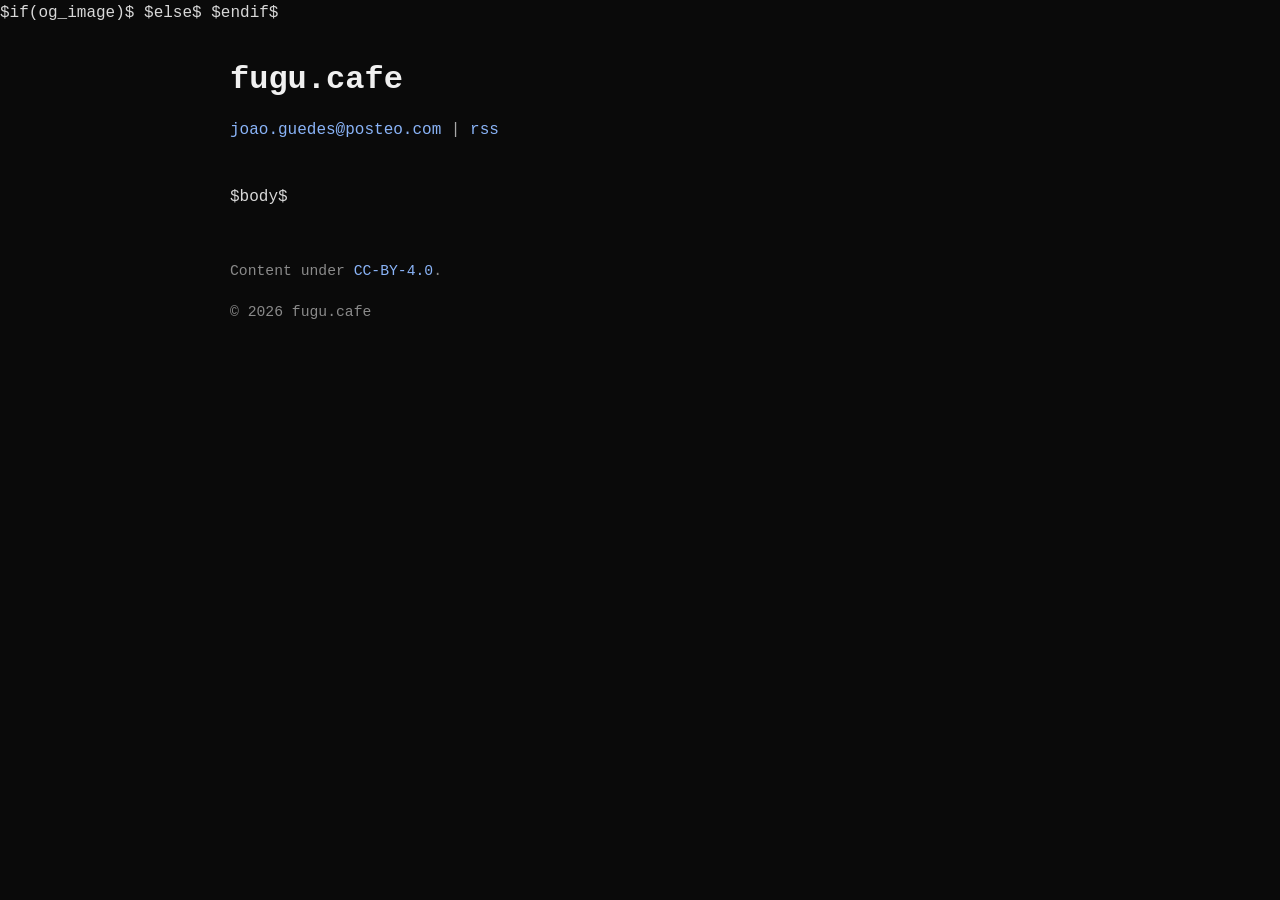
==== templates/default.html @ e82d304a "init" ====
<!DOCTYPE html>
<html lang="en">
<head>
<meta charset="UTF-8">
<meta name="viewport" content="width=device-width, initial-scale=1.0">
<title>$title$ - fugu.cafe</title>
<meta name="description" content="$description$">
<meta property="og:title" content="$title$">
<meta property="og:description" content="$description$">
<meta property="og:type" content="website">
<meta property="og:url" content="$root$$url$">
$if(og_image)$
<meta property="og:image" content="$root$$og_image$">
<meta name="twitter:card" content="summary_large_image">
<meta name="twitter:image" content="$root$$og_image$">
$else$
<meta name="twitter:card" content="summary">
$endif$
<meta name="twitter:title" content="$title$">
<meta name="twitter:description" content="$description$">
<link rel="stylesheet" href="/css/style.css">
<link rel="alternate" type="application/rss+xml" title="RSS" href="/rss.xml">
</head>
<body>
<header><h1><a href="/">fugu.cafe</a></h1></header>
<address>
<a href="mailto:joao.guedes@posteo.com">joao.guedes@posteo.com</a> |
<a href="/rss.xml">rss</a>
</address>
<main>
$body$
</main>
<footer>
<p>Content under <a href="https://creativecommons.org/licenses/by/4.0/legalcode" rel="license noopener noreferrer" target="_blank">CC-BY-4.0</a>.</p>
<p>&copy; 2026 fugu.cafe</p>
</footer>
</body>
</html>
---- css/style.css ----
/* === Reset básico === */
* {
    box-sizing: border-box;
}

html {
    font-size: 16px;
}

body {
    margin: 0;
    padding: 0;
    background: #0a0a0a;
    color: #d8d8d8;
    font-family: "Fira Code", "Courier New", Courier, monospace;
    line-height: 1.7;
}

/* === Estrutura === */
header,
main,
footer,
address {
    width: 100%;
}

main,
footer,
address,
header h1 {
    max-width: 860px;
    margin: 0 auto;
    padding-left: 20px;
    padding-right: 20px;
}

/* === Header === */
header {
    padding-top: 2rem;
}

header h1 {
    margin-top: 0;
    margin-bottom: 1rem;
    padding-top: 0;
    padding-bottom: 0;
    font-size: 2rem;
    font-weight: 600;
    text-align: left;
    color: #f0f0f0;
}

header h1 a {
    color: inherit;
    text-decoration: none;
}

/* === Bloco de links / contato === */
address {
    margin-bottom: 2rem;
    font-style: normal;
    color: #a8a8a8;
    text-align: left;
}

/* === Conteúdo === */
main {
    padding-top: 0.5rem;
    padding-bottom: 2rem;
}

article {
    margin: 0 auto 2rem;
    max-width: 860px;
}

section {
    margin-bottom: 2rem;
}

/* === Tipografia === */
h1,
h2,
h3,
h4,
h5,
h6 {
    color: #f2f2f2;
    line-height: 1.3;
    font-weight: 600;
}

h2 {
    margin-top: 2rem;
    margin-bottom: 0.8rem;
    font-size: 1.3rem;
}

h3 {
    margin-top: 1.6rem;
    margin-bottom: 0.7rem;
    font-size: 1.1rem;
}

p {
    margin-top: 0;
    margin-bottom: 1rem;
}

time {
    display: inline-block;
    color: #8f8f8f;
    font-size: 0.95rem;
    margin-top: 0.2rem;
}

/* === Links === */
a {
    color: #8ab4f8;
    text-decoration: none;
}

a:hover,
a:focus {
    text-decoration: underline;
}

/* === Lista de artigos === */
ul,
ol {
    margin: 0 0 1rem 1.5rem;
    padding: 0;
}

section > ul {
    list-style: none;
    margin-left: 0;
}

section > ul > li {
    margin-bottom: 1.5rem;
    padding-bottom: 1rem;
    border-bottom: 1px solid #1a1a1a;
}

section > ul > li:last-child {
    border-bottom: none;
}

/* === Imagens === */
main img {
    display: block;
    max-width: 100%;
    height: auto;
    margin: 1.5rem auto;
    border: 1px solid #2a2a2a;
}

/* === Código inline === */
code {
    font-family: "Fira Code", "Courier New", Courier, monospace;
    font-size: 0.95em;
}

p code,
li code,
td code,
blockquote code {
    background: #111111;
    color: #f0f0f0;
    padding: 0.08em 0.3em;
    border-radius: 2px;
    white-space: break-spaces;
}

/* === Blocos de código === */
pre {
    margin: 1.25rem 0;
    padding: 1rem;
    overflow-x: auto;
    background: #111111;
    border: 1px solid #1f1f1f;
    border-radius: 4px;
    line-height: 1.5;
}

pre code {
    display: block;
    padding: 0;
    background: transparent;
    border: 0;
    white-space: pre;
}

/* === Highlight do Pandoc === */
code span.kw { color: #ffb86c; }
code span.dt { color: #bd93f9; }
code span.st { color: #a5d6a7; }
code span.fu { color: #ffd54f; }
code span.ot { color: #d8d8d8; }
code span.co { color: #7f848e; font-style: italic; }
code span.nb { color: #81d4fa; }
code span.pp { color: #f0c674; }

/* === Blockquote === */
blockquote {
    margin: 1.25rem 0;
    padding: 0.75rem 1rem;
    border-left: 3px solid #2f2f2f;
    color: #bdbdbd;
    background: #0f0f0f;
}

/* === Tabelas === */
table {
    width: 100%;
    border-collapse: collapse;
    margin: 1.5rem 0;
}

th,
td {
    padding: 0.65rem;
    border: 1px solid #1f1f1f;
    text-align: left;
}

th {
    color: #f0f0f0;
    background: #101010;
}

/* === Rodapé === */
footer {
    padding-top: 1rem;
    padding-bottom: 2rem;
    color: #8a8a8a;
    font-size: 0.92rem;
    text-align: left;
}

/* === Responsividade === */
@media (max-width: 640px) {
    html {
        font-size: 15px;
    }

    header h1 {
        font-size: 1.6rem;
    }

    main,
    footer,
    address,
    header h1 {
        padding-left: 16px;
        padding-right: 16px;
    }
}
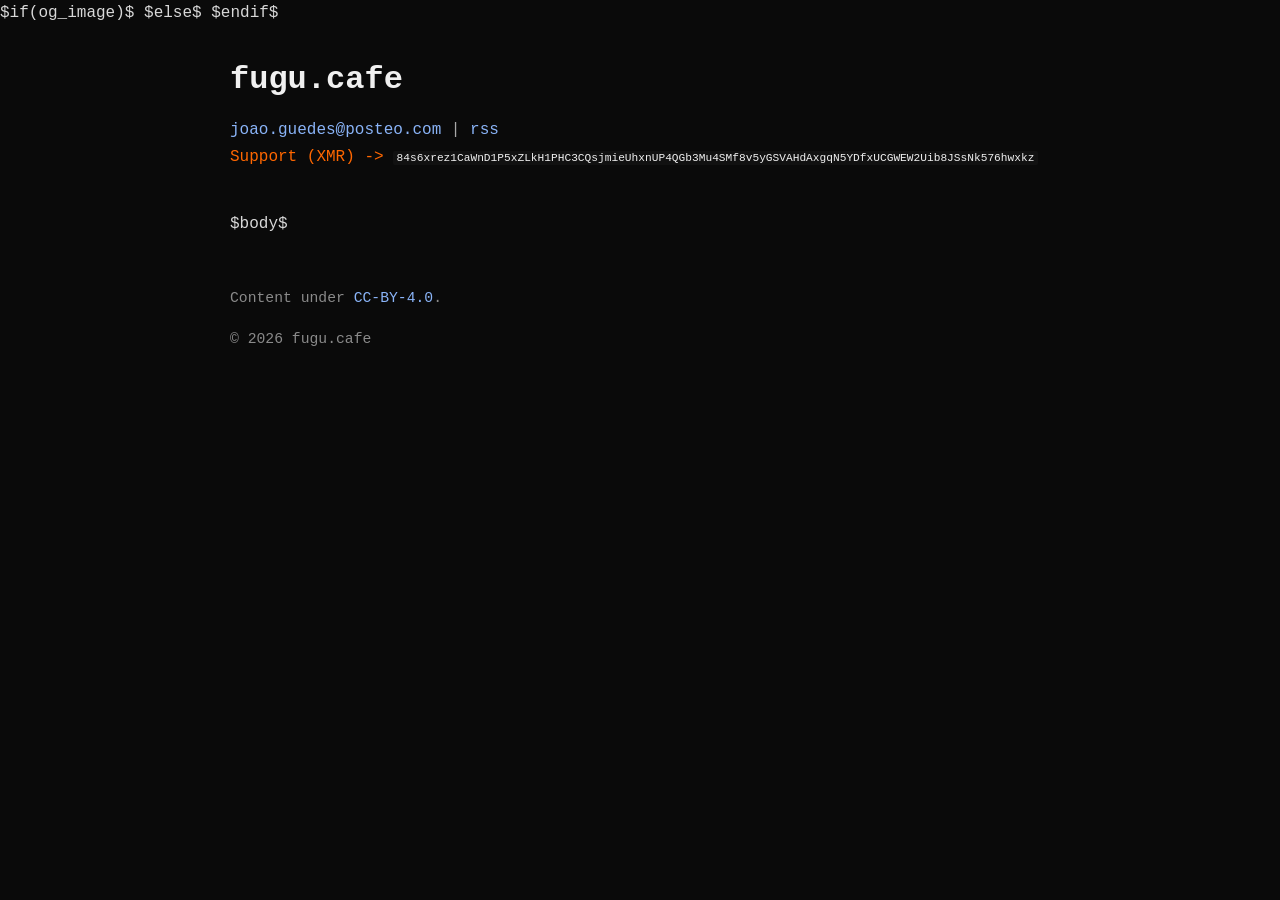
==== commit aeb33837: "added xmr wallet" ====
--- a/templates/default.html
+++ b/templates/default.html
@@ -26,6 +26,12 @@
 <address>
 <a href="mailto:joao.guedes@posteo.com">joao.guedes@posteo.com</a> |
 <a href="/rss.xml">rss</a>
+<p class="wallet">
+Support (XMR) ->
+<code>
+84s6xrez1CaWnD1P5xZLkH1PHC3CQsjmieUhxnUP4QGb3Mu4SMf8v5yGSVAHdAxgqN5YDfxUCGWEW2Uib8JSsNk576hwxkz
+</code>
+</p>
 </address>
 <main>
 $body$
--- a/css/style.css
+++ b/css/style.css
@@ -257,3 +257,13 @@
         padding-right: 16px;
     }
 }
+
+.wallet {
+    color:#ff6700;
+}
+
+.wallet code {
+    display: inline;
+    white-space: normal;
+    font-size: 0.7rem;
+}
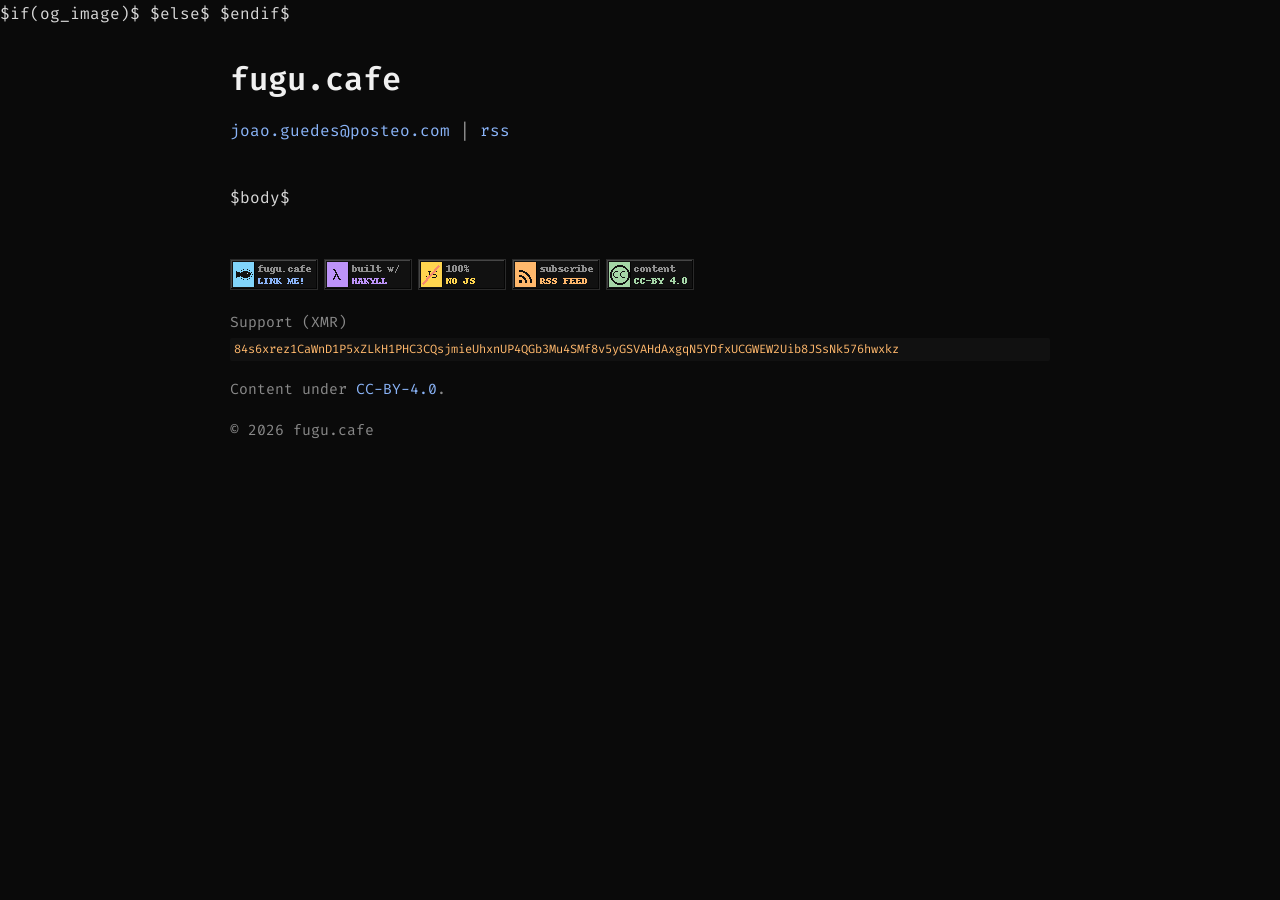
==== commit 614f9dfb: "upd: self-hosted fira code, 88x31 badges footer, wallet to footer, article title indent" ====
--- a/templates/default.html
+++ b/templates/default.html
@@ -26,17 +26,22 @@
 <address>
 <a href="mailto:joao.guedes@posteo.com">joao.guedes@posteo.com</a> |
 <a href="/rss.xml">rss</a>
-<p class="wallet">
-Support (XMR) ->
-<code>
-84s6xrez1CaWnD1P5xZLkH1PHC3CQsjmieUhxnUP4QGb3Mu4SMf8v5yGSVAHdAxgqN5YDfxUCGWEW2Uib8JSsNk576hwxkz
-</code>
-</p>
 </address>
 <main>
 $body$
 </main>
 <footer>
+<div class="badges">
+<a href="/"><picture><source srcset="/images/badges/fugu-cafe.png" media="(prefers-reduced-motion: reduce)"><img src="/images/badges/fugu-cafe.gif" alt="fugu.cafe, link me" width="88" height="31" loading="lazy"></picture></a>
+<a href="https://jaspervdj.be/hakyll/" rel="noopener noreferrer" target="_blank"><img src="/images/badges/hakyll.png" alt="built with Hakyll" width="88" height="31" loading="lazy"></a>
+<span><img src="/images/badges/no-js.png" alt="100% no JavaScript" width="88" height="31" loading="lazy"></span>
+<a href="/rss.xml"><img src="/images/badges/rss.png" alt="RSS feed" width="88" height="31" loading="lazy"></a>
+<a href="https://creativecommons.org/licenses/by/4.0/legalcode" rel="license noopener noreferrer" target="_blank"><img src="/images/badges/cc-by.png" alt="content under CC-BY 4.0" width="88" height="31" loading="lazy"></a>
+</div>
+<p class="wallet">
+Support (XMR)
+<code>84s6xrez1CaWnD1P5xZLkH1PHC3CQsjmieUhxnUP4QGb3Mu4SMf8v5yGSVAHdAxgqN5YDfxUCGWEW2Uib8JSsNk576hwxkz</code>
+</p>
 <p>Content under <a href="https://creativecommons.org/licenses/by/4.0/legalcode" rel="license noopener noreferrer" target="_blank">CC-BY-4.0</a>.</p>
 <p>&copy; 2026 fugu.cafe</p>
 </footer>
--- a/css/style.css
+++ b/css/style.css
@@ -1,3 +1,12 @@
+/* === Fonte (self-hosted, OFL) === */
+@font-face {
+    font-family: "Fira Code";
+    src: url("/fonts/fira-code.woff2") format("woff2");
+    font-weight: 300 700;
+    font-style: normal;
+    font-display: swap;
+}
+
 /* === Reset básico === */
 * {
     box-sizing: border-box;
@@ -5,6 +14,9 @@
 
 html {
     font-size: 16px;
+    /* dark native widgets: scrollbars on tables and code blocks */
+    color-scheme: dark;
+    scrollbar-color: #2a2a2a #111111;
 }
 
 body {
@@ -27,9 +39,10 @@
 main,
 footer,
 address,
-header h1 {
+body > header h1 {
     max-width: 860px;
-    margin: 0 auto;
+    margin-left: auto;
+    margin-right: auto;
     padding-left: 20px;
     padding-right: 20px;
 }
@@ -156,6 +169,29 @@
     border: 1px solid #2a2a2a;
 }
 
+/* === Figuras === */
+figure {
+    margin: 1.5rem 0;
+}
+
+figure img {
+    margin-bottom: 0.5rem;
+}
+
+figcaption {
+    color: #8f8f8f;
+    font-size: 0.9rem;
+    text-align: center;
+}
+
+/* === Metadados do artigo (code, environment) === */
+.meta {
+    color: #8f8f8f;
+    font-size: 0.9rem;
+    margin-bottom: 0.3rem;
+    overflow-wrap: anywhere;
+}
+
 /* === Código inline === */
 code {
     font-family: "Fira Code", "Courier New", Courier, monospace;
@@ -201,6 +237,14 @@
 code span.co { color: #7f848e; font-style: italic; }
 code span.nb { color: #81d4fa; }
 code span.pp { color: #f0c674; }
+code span.dv,
+code span.bn,
+code span.fl { color: #f78c6c; }
+code span.cn { color: #bd93f9; }
+code span.cf { color: #ffb86c; }
+code span.im { color: #81d4fa; }
+code span.op,
+code span.va { color: #d8d8d8; }
 
 /* === Blockquote === */
 blockquote {
@@ -213,7 +257,9 @@
 
 /* === Tabelas === */
 table {
-    width: 100%;
+    display: block;
+    max-width: 100%;
+    overflow-x: auto;
     border-collapse: collapse;
     margin: 1.5rem 0;
 }
@@ -221,6 +267,7 @@
 th,
 td {
     padding: 0.65rem;
+    white-space: nowrap;
     border: 1px solid #1f1f1f;
     text-align: left;
 }
@@ -228,6 +275,11 @@
 th {
     color: #f0f0f0;
     background: #101010;
+}
+
+math {
+    font-family: "STIX Two Math", "Cambria Math", "Latin Modern Math", "Noto Sans Math", math;
+    font-size: 1.05em;
 }
 
 /* === Rodapé === */
@@ -252,18 +304,45 @@
     main,
     footer,
     address,
-    header h1 {
+    body > header h1 {
         padding-left: 16px;
         padding-right: 16px;
     }
 }
 
+/* === Badges 88x31 === */
+.badges {
+    display: flex;
+    flex-wrap: wrap;
+    gap: 6px;
+    margin: 0 0 1.25rem;
+}
+
+.badges a,
+.badges span {
+    display: block;
+    line-height: 0;
+}
+
+.badges img {
+    display: block;
+    width: 88px;
+    height: 31px;
+    margin: 0;
+    border: 0;
+    image-rendering: pixelated;
+}
+
+/* === Carteira (rodapé) === */
 .wallet {
-    color:#ff6700;
+    color: #8a8a8a;
 }
 
 .wallet code {
-    display: inline;
+    display: block;
+    margin-top: 0.2rem;
+    color: #ffb86c;
+    font-size: 0.75rem;
+    overflow-wrap: anywhere;
     white-space: normal;
-    font-size: 0.7rem;
-}
+}
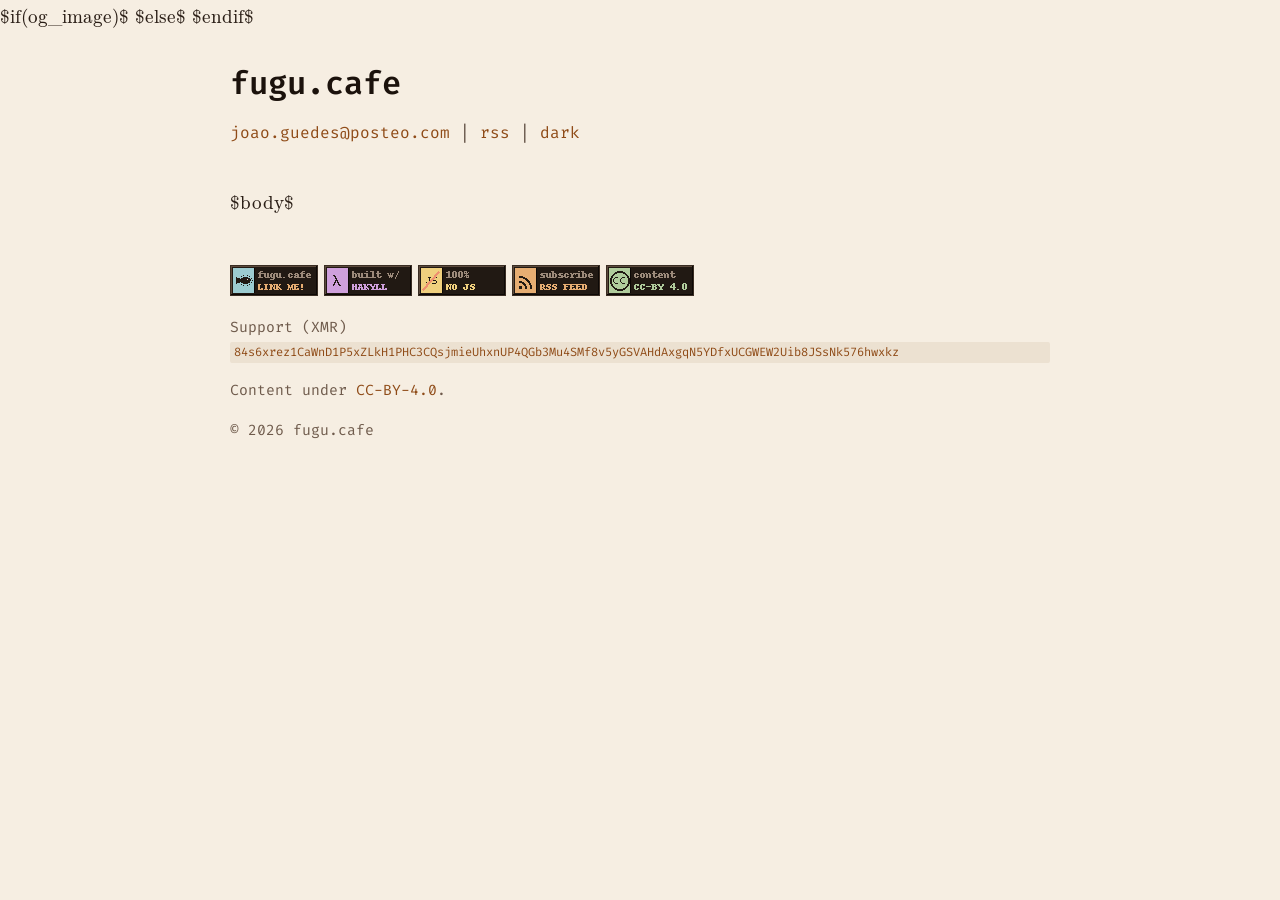
==== commit b0b4c486: "upd: coffee palette, css-only light/dark switch, tex fonts, favicons - palette: latte (light) and es" ====
--- a/templates/default.html
+++ b/templates/default.html
@@ -18,6 +18,9 @@
 $endif$
 <meta name="twitter:title" content="$title$">
 <meta name="twitter:description" content="$description$">
+<link rel="icon" href="/favicon.ico" sizes="any">
+<link rel="icon" href="/images/icons/favicon-32.png" type="image/png">
+<link rel="apple-touch-icon" href="/images/icons/apple-touch-icon.png">
 <link rel="stylesheet" href="/css/style.css">
 <link rel="alternate" type="application/rss+xml" title="RSS" href="/rss.xml">
 </head>
@@ -25,7 +28,8 @@
 <header><h1><a href="/">fugu.cafe</a></h1></header>
 <address>
 <a href="mailto:joao.guedes@posteo.com">joao.guedes@posteo.com</a> |
-<a href="/rss.xml">rss</a>
+<a href="/rss.xml">rss</a> |
+<input type="checkbox" id="theme" aria-label="switch light/dark theme"><label for="theme"></label>
 </address>
 <main>
 $body$
--- a/css/style.css
+++ b/css/style.css
@@ -1,4 +1,5 @@
-/* === Fonte (self-hosted, OFL) === */
+/* === Fontes (self-hosted) === */
+/* Fira Code (OFL): estrutura e código */
 @font-face {
     font-family: "Fira Code";
     src: url("/fonts/fira-code.woff2") format("woff2");
@@ -7,6 +8,92 @@
     font-display: swap;
 }
 
+/* New Computer Modern Book/Bold (GUST): prosa */
+@font-face {
+    font-family: "New Computer Modern";
+    src: url("/fonts/new-cm-400-normal.woff2") format("woff2");
+    font-weight: 400;
+    font-style: normal;
+    font-display: swap;
+}
+
+@font-face {
+    font-family: "New Computer Modern";
+    src: url("/fonts/new-cm-400-italic.woff2") format("woff2");
+    font-weight: 400;
+    font-style: italic;
+    font-display: swap;
+}
+
+@font-face {
+    font-family: "New Computer Modern";
+    src: url("/fonts/new-cm-700-normal.woff2") format("woff2");
+    font-weight: 700;
+    font-style: normal;
+    font-display: swap;
+}
+
+@font-face {
+    font-family: "New Computer Modern";
+    src: url("/fonts/new-cm-700-italic.woff2") format("woff2");
+    font-weight: 700;
+    font-style: italic;
+    font-display: swap;
+}
+
+/* Latin Modern Math (GUST): only downloaded on pages that have MathML */
+@font-face {
+    font-family: "Latin Modern Math";
+    src: url("/fonts/latin-modern-math.woff2") format("woff2");
+    font-weight: 400;
+    font-style: normal;
+    font-display: swap;
+}
+
+/* === Paleta: café === */
+/* light-dark(latte, espresso): follows color-scheme, so the toggle below
+   only has to flip color-scheme. No JavaScript involved. */
+:root {
+    color-scheme: light dark;
+
+    --mono: "Fira Code", "Courier New", Courier, monospace;
+    --serif: "New Computer Modern", "Latin Modern Roman", Georgia, serif;
+
+    --bg: light-dark(#f6eee2, #17110d);
+    --surface: light-dark(#ece1d1, #211913);
+    --surface-2: light-dark(#f0e6d8, #1d1611);
+    --border: light-dark(#d5c4ae, #3a2d23);
+    --rule: light-dark(#e2d5c3, #2a201a);
+
+    --text: light-dark(#2a1e16, #eadccb);
+    --strong: light-dark(#1b120c, #f7ecde);
+    --muted: light-dark(#4f3d31, #c2b19f);
+    --dim: light-dark(#6e5a4b, #9c8a7a);
+    --link: light-dark(#8f4b17, #e6ad72);
+    --accent: light-dark(#8f4b17, #e6ad72);
+
+    /* syntax highlight */
+    --kw: light-dark(#95501a, #e6ad72);
+    --dt: light-dark(#7b4790, #cfa0dc);
+    --st: light-dark(#3f6229, #b0cc9c);
+    --fu: light-dark(#735400, #f0d07e);
+    --co: light-dark(#6c5849, #93806f);
+    --nb: light-dark(#2c6b74, #9ccbd0);
+    --pp: light-dark(#6a511c, #e2c28e);
+    --num: light-dark(#ab4325, #ee9070);
+}
+
+/* toggle: checked flips whatever the OS prefers */
+:root:has(#theme:checked) {
+    color-scheme: dark;
+}
+
+@media (prefers-color-scheme: dark) {
+    :root:has(#theme:checked) {
+        color-scheme: light;
+    }
+}
+
 /* === Reset básico === */
 * {
     box-sizing: border-box;
@@ -14,18 +101,17 @@
 
 html {
     font-size: 16px;
-    /* dark native widgets: scrollbars on tables and code blocks */
-    color-scheme: dark;
-    scrollbar-color: #2a2a2a #111111;
+    scrollbar-color: var(--border) var(--bg);
 }
 
 body {
     margin: 0;
     padding: 0;
-    background: #0a0a0a;
-    color: #d8d8d8;
-    font-family: "Fira Code", "Courier New", Courier, monospace;
-    line-height: 1.7;
+    background: var(--bg);
+    color: var(--text);
+    font-family: var(--serif);
+    font-size: 1.2rem;
+    line-height: 1.6;
 }
 
 /* === Estrutura === */
@@ -60,7 +146,7 @@
     font-size: 2rem;
     font-weight: 600;
     text-align: left;
-    color: #f0f0f0;
+    color: var(--strong);
 }
 
 header h1 a {
@@ -72,8 +158,49 @@
 address {
     margin-bottom: 2rem;
     font-style: normal;
-    color: #a8a8a8;
+    font-size: 1rem;
+    color: var(--muted);
     text-align: left;
+}
+
+/* touch targets: padding grows the hit area, negative margin keeps the line */
+address a,
+#theme + label {
+    display: inline-block;
+    padding: 0.75rem 0.4rem;
+    margin: -0.75rem -0.4rem;
+}
+
+/* === Tema (checkbox + label, sem JS) === */
+#theme {
+    position: absolute;
+    width: 1px;
+    height: 1px;
+    margin: 0;
+    opacity: 0;
+}
+
+#theme + label {
+    color: var(--link);
+    cursor: pointer;
+}
+
+/* the label names the scheme a click switches to */
+#theme + label::before { content: "dark"; }
+#theme:checked + label::before { content: "light"; }
+
+@media (prefers-color-scheme: dark) {
+    #theme + label::before { content: "light"; }
+    #theme:checked + label::before { content: "dark"; }
+}
+
+#theme + label:hover {
+    text-decoration: underline;
+}
+
+#theme:focus-visible + label {
+    outline: 2px solid var(--link);
+    outline-offset: 2px;
 }
 
 /* === Conteúdo === */
@@ -92,15 +219,43 @@
 }
 
 /* === Tipografia === */
+/* mono: estrutura (títulos, datas, metadados, tabelas); serif: prosa */
+h1,
+h2,
+h3,
+h4,
+h5,
+h6,
+time,
+.meta,
+address,
+footer,
+figcaption,
+table {
+    font-family: var(--mono);
+}
+
+/* medida de leitura da prosa */
+main p,
+main li,
+blockquote {
+    max-width: 70ch;
+}
+
 h1,
 h2,
 h3,
 h4,
 h5,
 h6 {
-    color: #f2f2f2;
+    color: var(--strong);
     line-height: 1.3;
     font-weight: 600;
+}
+
+/* headings are sized against the mono, not the larger serif body */
+article h1 {
+    font-size: 2rem;
 }
 
 h2 {
@@ -122,14 +277,14 @@
 
 time {
     display: inline-block;
-    color: #8f8f8f;
+    color: var(--dim);
     font-size: 0.95rem;
     margin-top: 0.2rem;
 }
 
 /* === Links === */
 a {
-    color: #8ab4f8;
+    color: var(--link);
     text-decoration: none;
 }
 
@@ -153,7 +308,7 @@
 section > ul > li {
     margin-bottom: 1.5rem;
     padding-bottom: 1rem;
-    border-bottom: 1px solid #1a1a1a;
+    border-bottom: 1px solid var(--rule);
 }
 
 section > ul > li:last-child {
@@ -166,7 +321,7 @@
     max-width: 100%;
     height: auto;
     margin: 1.5rem auto;
-    border: 1px solid #2a2a2a;
+    border: 1px solid var(--border);
 }
 
 /* === Figuras === */
@@ -179,14 +334,14 @@
 }
 
 figcaption {
-    color: #8f8f8f;
+    color: var(--dim);
     font-size: 0.9rem;
     text-align: center;
 }
 
 /* === Metadados do artigo (code, environment) === */
 .meta {
-    color: #8f8f8f;
+    color: var(--dim);
     font-size: 0.9rem;
     margin-bottom: 0.3rem;
     overflow-wrap: anywhere;
@@ -194,16 +349,16 @@
 
 /* === Código inline === */
 code {
-    font-family: "Fira Code", "Courier New", Courier, monospace;
-    font-size: 0.95em;
+    font-family: var(--mono);
+    font-size: 0.8em;
 }
 
 p code,
 li code,
 td code,
 blockquote code {
-    background: #111111;
-    color: #f0f0f0;
+    background: var(--surface);
+    color: var(--strong);
     padding: 0.08em 0.3em;
     border-radius: 2px;
     white-space: break-spaces;
@@ -214,8 +369,8 @@
     margin: 1.25rem 0;
     padding: 1rem;
     overflow-x: auto;
-    background: #111111;
-    border: 1px solid #1f1f1f;
+    background: var(--surface);
+    border: 1px solid var(--border);
     border-radius: 4px;
     line-height: 1.5;
 }
@@ -229,30 +384,30 @@
 }
 
 /* === Highlight do Pandoc === */
-code span.kw { color: #ffb86c; }
-code span.dt { color: #bd93f9; }
-code span.st { color: #a5d6a7; }
-code span.fu { color: #ffd54f; }
-code span.ot { color: #d8d8d8; }
-code span.co { color: #7f848e; font-style: italic; }
-code span.nb { color: #81d4fa; }
-code span.pp { color: #f0c674; }
+code span.kw { color: var(--kw); }
+code span.dt { color: var(--dt); }
+code span.st { color: var(--st); }
+code span.fu { color: var(--fu); }
+code span.ot { color: var(--text); }
+code span.co { color: var(--co); font-style: italic; }
+code span.nb { color: var(--nb); }
+code span.pp { color: var(--pp); }
 code span.dv,
 code span.bn,
-code span.fl { color: #f78c6c; }
-code span.cn { color: #bd93f9; }
-code span.cf { color: #ffb86c; }
-code span.im { color: #81d4fa; }
+code span.fl { color: var(--num); }
+code span.cn { color: var(--dt); }
+code span.cf { color: var(--kw); }
+code span.im { color: var(--nb); }
 code span.op,
-code span.va { color: #d8d8d8; }
+code span.va { color: var(--text); }
 
 /* === Blockquote === */
 blockquote {
     margin: 1.25rem 0;
     padding: 0.75rem 1rem;
-    border-left: 3px solid #2f2f2f;
-    color: #bdbdbd;
-    background: #0f0f0f;
+    border-left: 3px solid var(--border);
+    color: var(--muted);
+    background: var(--surface-2);
 }
 
 /* === Tabelas === */
@@ -262,31 +417,38 @@
     overflow-x: auto;
     border-collapse: collapse;
     margin: 1.5rem 0;
+    font-size: 0.85rem;
 }
 
 th,
 td {
     padding: 0.65rem;
     white-space: nowrap;
-    border: 1px solid #1f1f1f;
+    border: 1px solid var(--border);
     text-align: left;
 }
 
 th {
-    color: #f0f0f0;
-    background: #101010;
+    color: var(--strong);
+    background: var(--surface);
 }
 
 math {
-    font-family: "STIX Two Math", "Cambria Math", "Latin Modern Math", "Noto Sans Math", math;
-    font-size: 1.05em;
+    font-family: "Latin Modern Math", "STIX Two Math", "Cambria Math", "Noto Sans Math", math;
+    font-size: 1em;
+}
+
+/* long display formulas scroll inside their paragraph, not the page */
+p:has(> math[display="block"]) {
+    overflow-x: auto;
+    overflow-y: hidden;
 }
 
 /* === Rodapé === */
 footer {
     padding-top: 1rem;
     padding-bottom: 2rem;
-    color: #8a8a8a;
+    color: var(--dim);
     font-size: 0.92rem;
     text-align: left;
 }
@@ -298,6 +460,10 @@
     }
 
     header h1 {
+        font-size: 1.6rem;
+    }
+
+    article h1 {
         font-size: 1.6rem;
     }
 
@@ -335,13 +501,13 @@
 
 /* === Carteira (rodapé) === */
 .wallet {
-    color: #8a8a8a;
+    color: var(--dim);
 }
 
 .wallet code {
     display: block;
     margin-top: 0.2rem;
-    color: #ffb86c;
+    color: var(--accent);
     font-size: 0.75rem;
     overflow-wrap: anywhere;
     white-space: normal;
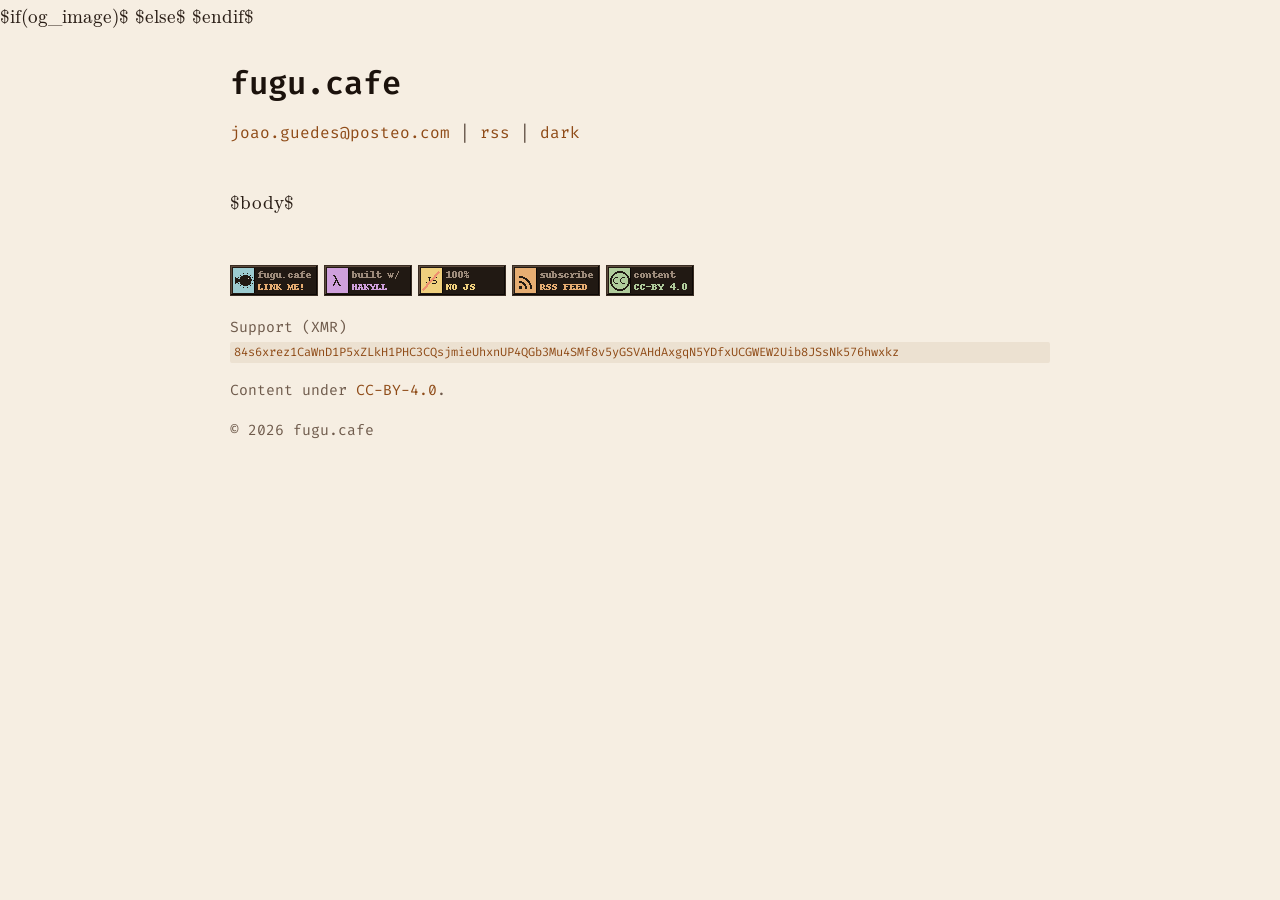
==== commit ecac2503: "upd: versioned stylesheet url, check-digit article code hash and date - site.hs: cssv field (fnv-1a " ====
--- a/templates/default.html
+++ b/templates/default.html
@@ -21,7 +21,7 @@
 <link rel="icon" href="/favicon.ico" sizes="any">
 <link rel="icon" href="/images/icons/favicon-32.png" type="image/png">
 <link rel="apple-touch-icon" href="/images/icons/apple-touch-icon.png">
-<link rel="stylesheet" href="/css/style.css">
+<link rel="stylesheet" href="/css/style.css?v=$cssv$">
 <link rel="alternate" type="application/rss+xml" title="RSS" href="/rss.xml">
 </head>
 <body>
